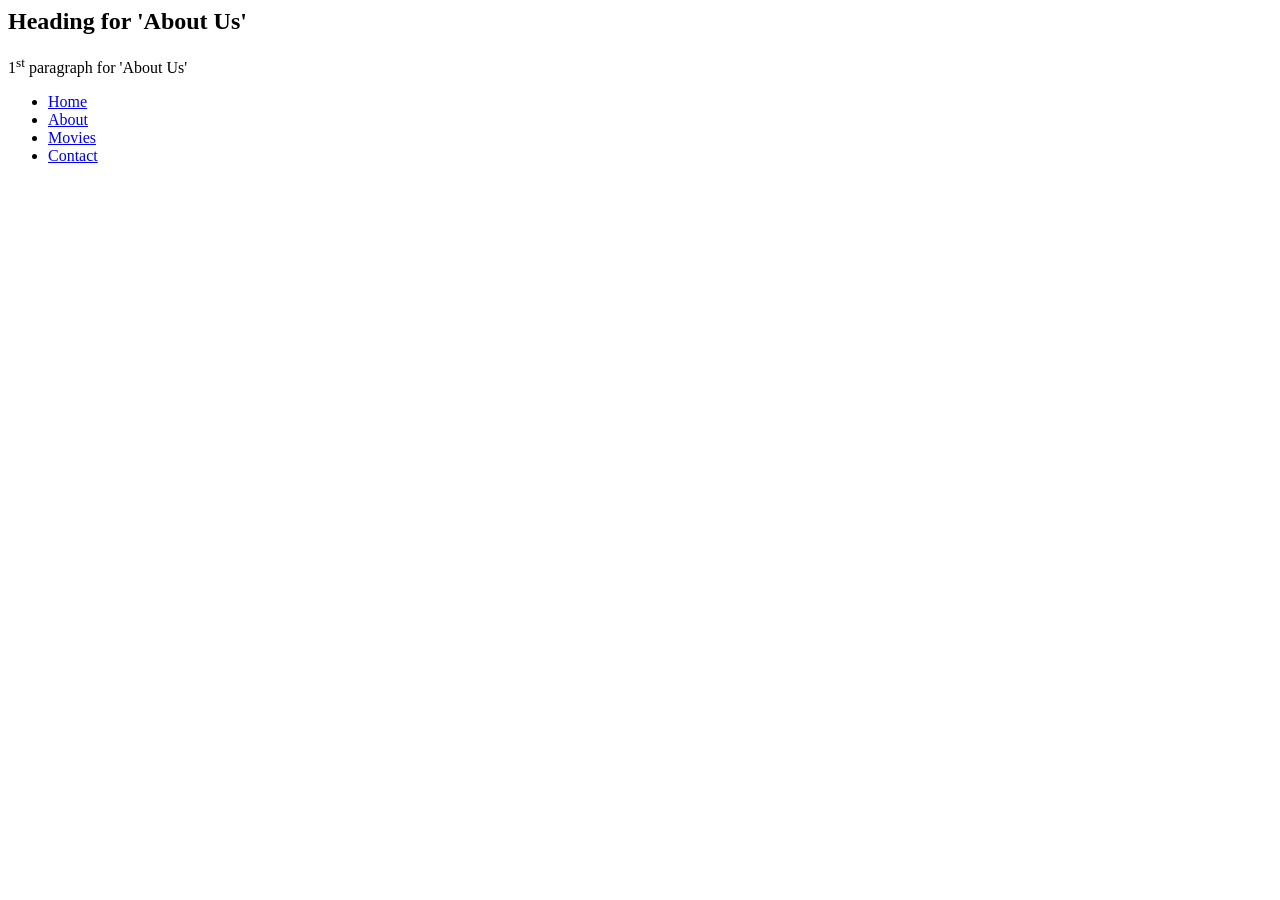
==== about.html @ 10d2346d "adding about.html and movies.html" ====
<html>
	
	<head>
		<title>Home Page</title>
	</head>
	
	<body>
		<h2>Heading for 'About Us'</h2>
		<p>1<sup>st</sup> paragraph for 'About Us'</p>
		
		<ul>
				<li><a href="index.html">Home</a></li>
				<li><a href="about-us.html">About</a></li>
				<li><a href="movies.html">Movies</a></li>
				<li><a href="../../contact.html">Contact</a></li>
		</ul>
	</body>
	
</html>
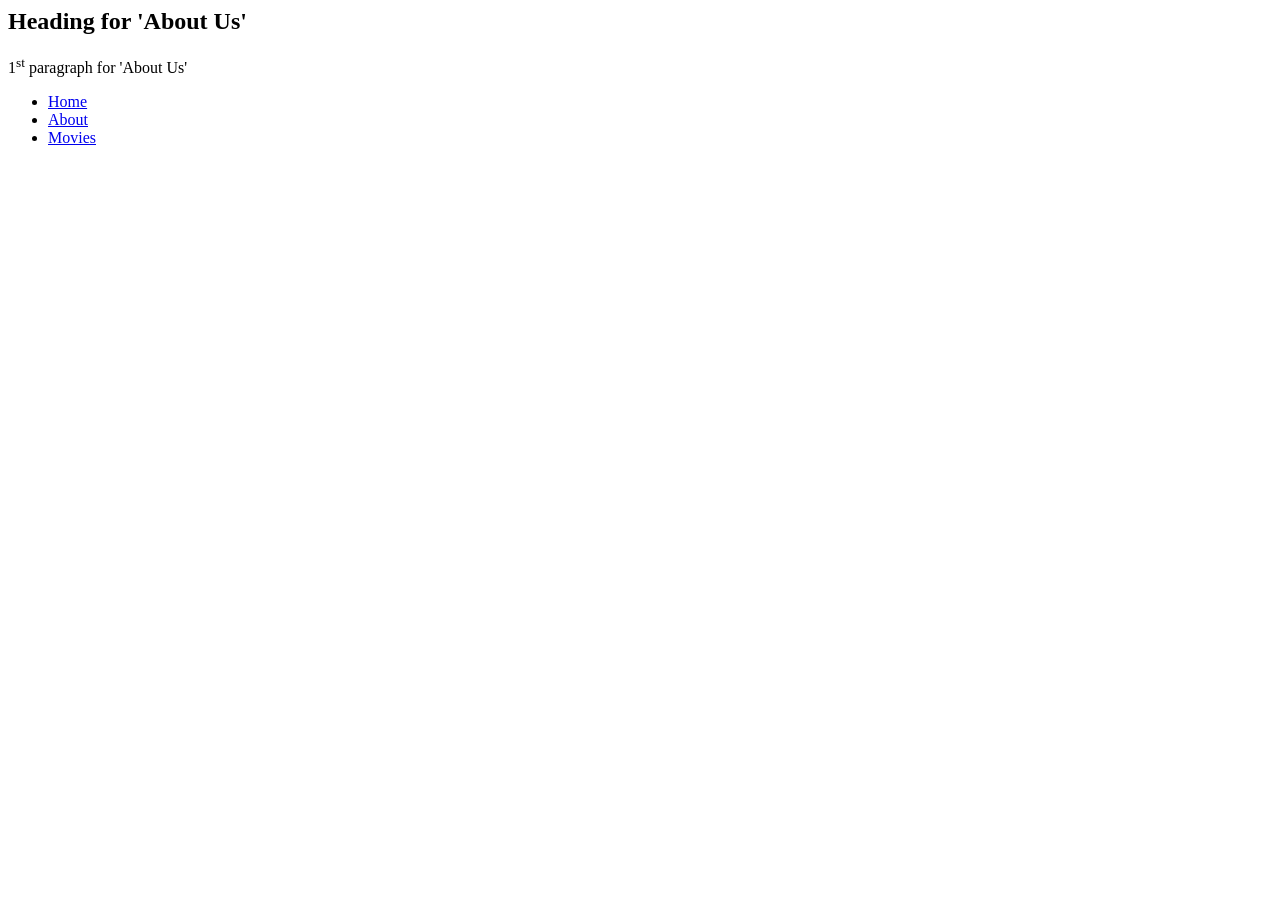
==== commit eaafdfb6: "Commented out Contact link" ====
--- a/about.html
+++ b/about.html
@@ -12,8 +12,8 @@
 				<li><a href="index.html">Home</a></li>
 				<li><a href="about-us.html">About</a></li>
 				<li><a href="movies.html">Movies</a></li>
-				<li><a href="../../contact.html">Contact</a></li>
+				<!-- <li><a href="../../contact.html">Contact</a></li> -->
 		</ul>
 	</body>
 	
-</html>+</html>
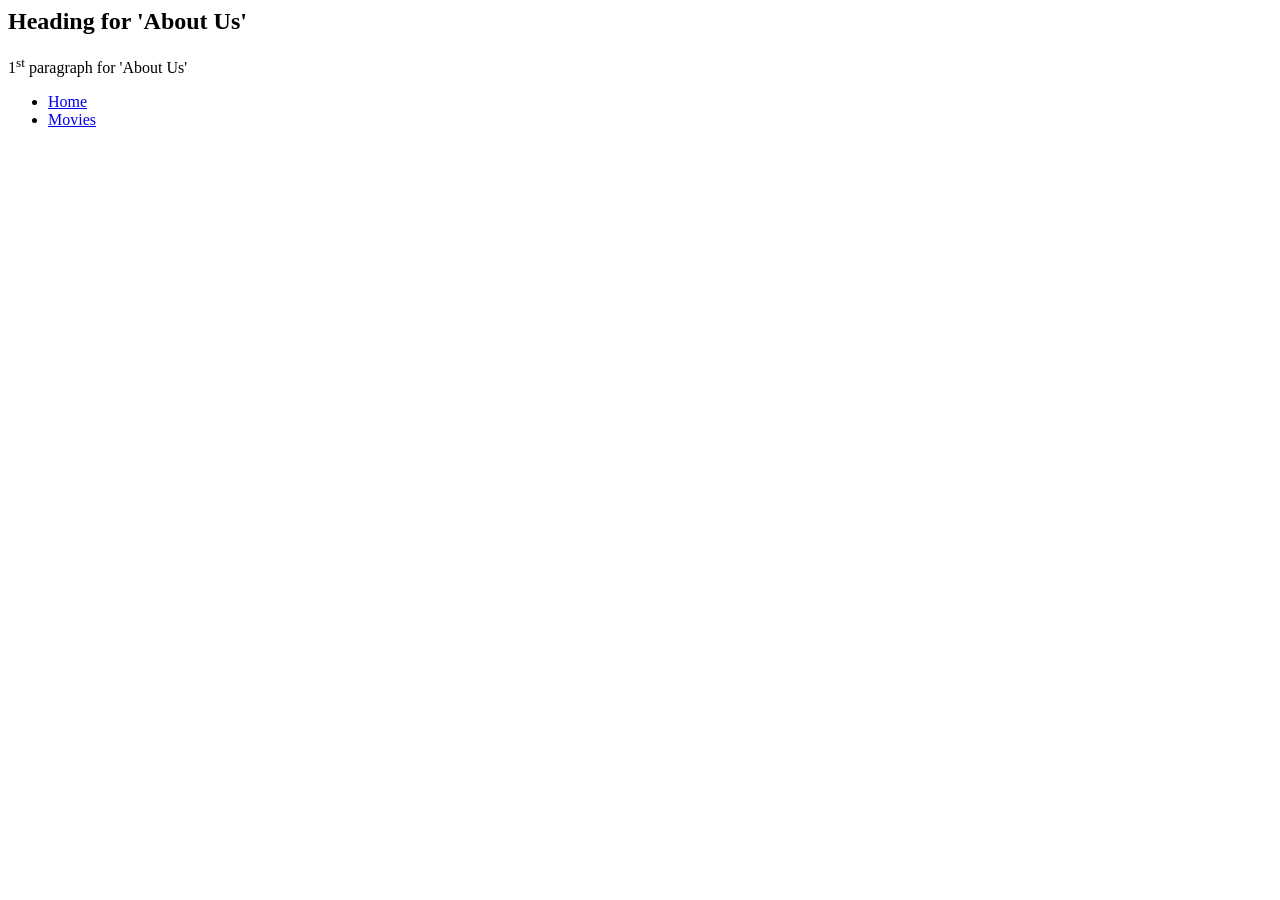
==== commit d76cfd81: "Removing link to About page" ====
--- a/about.html
+++ b/about.html
@@ -10,9 +10,7 @@
 		
 		<ul>
 				<li><a href="index.html">Home</a></li>
-				<li><a href="about-us.html">About</a></li>
 				<li><a href="movies.html">Movies</a></li>
-				<!-- <li><a href="../../contact.html">Contact</a></li> -->
 		</ul>
 	</body>
 	
